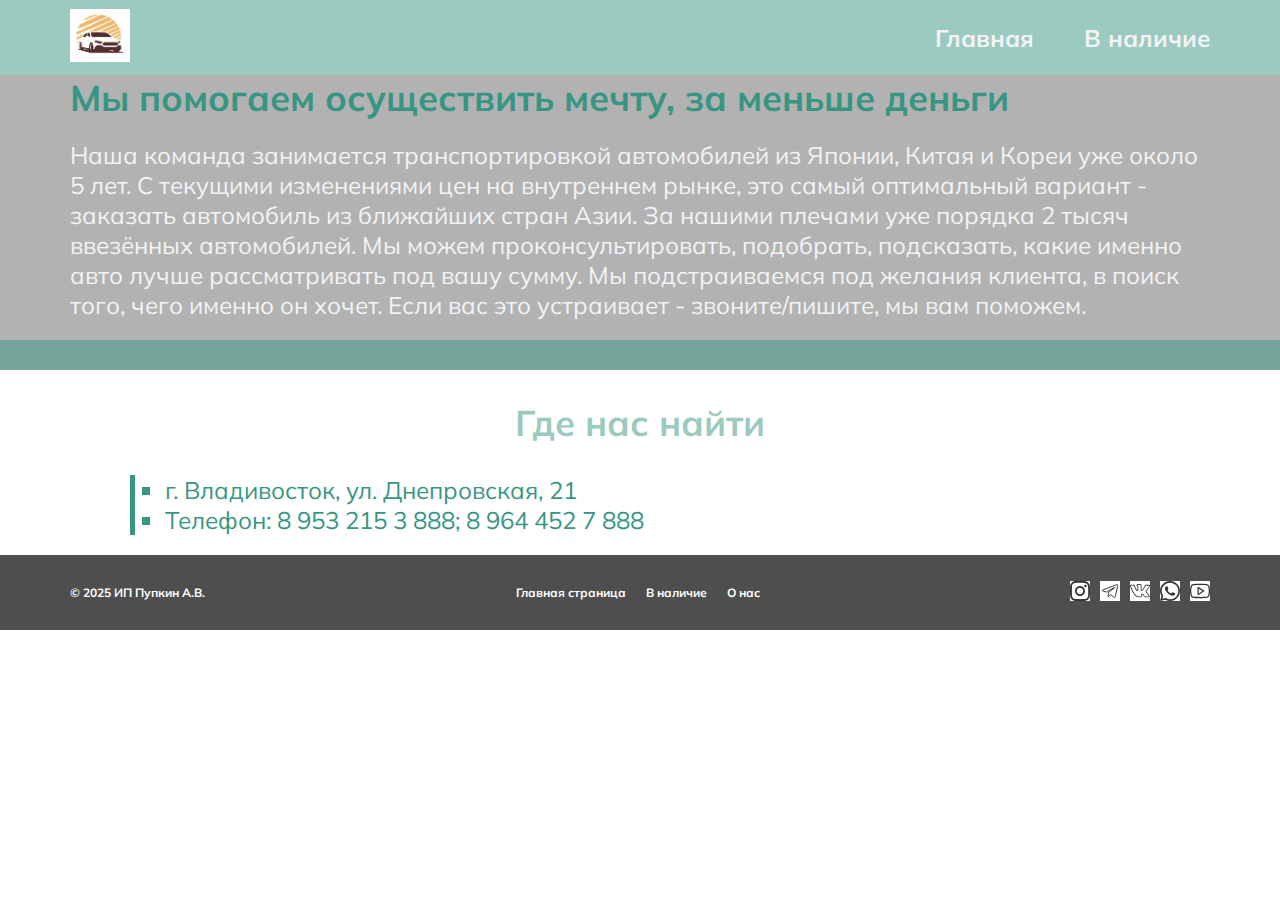
==== about.html @ d902e21a "d1" ====
<!DOCTYPE html>
<html lang="en">

<head>
    <meta charset="UTF-8">
    <meta name="viewport" content="width=device-width, initial-scale=1.0">
    <link rel="preconnect" href="https://fonts.googleapis.com" />
    <link rel="preconnect" href="https://fonts.gstatic.com" crossorigin />
    <link
        href="https://fonts.googleapis.com/css2?family=IBM+Plex+Sans:ital,wght@0,100;0,200;0,300;0,400;0,500;0,600;0,700;1,100;1,200;1,300;1,400;1,500;1,600;1,700&family=Mulish:ital,wght@0,200..1000;1,200..1000&family=Roboto:ital,wght@0,100;0,300;0,400;0,500;0,700;0,900;1,100;1,300;1,400;1,500;1,700;1,900&display=swap"
        rel="stylesheet" />
    <link rel="stylesheet" href="./css/style.css">
    <title>О нас</title>
</head>

<body>
    <header class="header center">
        <a href="index.html">
            <img class="logo_img" src="icons/logo.png" alt="logo" /></a>
        <nav class="header_nav">
            <a class="header_nav_link" href="index.html">Главная</a>
            <a class="header_nav_link" href="catalog.html">В наличие</a>
        </nav>
    </header>
    <main class="about_main">
        <section class="about_us center">
            <div class="about_us_info">
                <h1 class="about_us_title">Мы помогаем осуществить мечту, за меньше деньги</h1>
                <p class="about_us_text">Наша команда занимается транспортировкой автомобилей из Японии, Китая и Кореи
                    уже
                    около 5 лет. С текущими изменениями цен на внутреннем рынке, это самый оптимальный вариант -
                    заказать
                    автомобиль из ближайших стран Азии. За нашими плечами уже порядка 2 тысяч ввезённых автомобилей. Мы
                    можем
                    проконсультировать, подобрать, подсказать, какие именно авто лучше рассматривать под вашу сумму. Мы
                    подстраиваемся под желания клиента, в поиск того, чего именно он хочет. Если вас это устраивает -
                    звоните/пишите, мы вам поможем.</p>
            </div>
        </section>
        <h2 class="adress">Где нас найти</h2>
        <div class="contacts center">
            <div class="map">
                <script type="text/javascript" charset="utf-8" async
                    src="https://api-maps.yandex.ru/services/constructor/1.0/js/?um=constructor%3A466f5db48ee497186d24633f70cce3d947adfed96ed1838515cc5edb4f1531a9&amp;width=500&amp;height=400&amp;lang=ru_RU&amp;scroll=true"></script>
            </div>
            <div class="map_phone">
                <script type="text/javascript" charset="utf-8" async
                    src="https://api-maps.yandex.ru/services/constructor/1.0/js/?um=constructor%3A466f5db48ee497186d24633f70cce3d947adfed96ed1838515cc5edb4f1531a9&amp;width=300&amp;height=300&amp;lang=ru_RU&amp;scroll=true"></script>
            </div>
            <div class="contacts_info">
                <ul>
                    <li class="contacts_text">г. Владивосток, ул. Днепровская, 21</li>
                    <li class="contacts_text">Телефон: 8 953 215 3 888; 8 964 452 7 888 </li>
                </ul>
            </div>
        </div>
    </main>
    <footer class="footer center">
        <span class="footer_copyright">© 2025 ИП Пупкин А.В.</span>
        <nav class="footer_info">
            <a class="footer_info_link" href="index.html">Главная страница</a>
            <a class="footer_info_link" href="catalog.html">В наличие</a>
            <a class="footer_info_link" href="about.html">О нас</a>
        </nav>
        <div class="social_icons">
            <a href="#"><img class="footer_icon" src="icons/social-instagram-svgrepo-com.svg" alt="" /></a>
            <a href="#"><img class="footer_icon" src="icons/social-telegram-svgrepo-com.svg" alt="" /></a>
            <a href="#"><img class="footer_icon" src="icons/social-vkontakte-svgrepo-com.svg" alt="" /></a>
            <a href="#"><img class="footer_icon" src="icons/social-whats-app-svgrepo-com.svg" alt="" /></a>
            <a href="#"><img class="footer_icon" src="icons/social-youtube-svgrepo-com.svg" alt="" /></a>
        </div>
    </footer>
</body>

</html>
---- css/style.css ----
* {
    margin: 0;
    padding: 0;
    box-sizing: border-box;
    text-decoration: none;
}

img {
    max-width: 100%;
}

.center {
    padding-left: calc(50% - 570px);
    padding-right: calc(50% - 570px);
}

.header {
    display: flex;
    height: 75px;
    background: rgb(55, 150, 131, 0.5);
    padding-top: 18px;
    padding-bottom: 18px;
    align-items: center;
    justify-content: space-between;
}

.header_nav {
    display: flex;
    gap: 50px;
}

.header_nav_link {
    font-family: Mulish;
    font-size: 24px;
    font-weight: 700;
    line-height: 0px;
    letter-spacing: 0%;
    text-align: center;
    color: #f2f3f4;
    transition: 0.3s;
}

.header_nav_link:hover {
    color: #b1a296;
    transition: 0.3s;
}

.logo_img {
    width: 60px;
}

.main_title {
    display: flex;
    margin-top: 50px;
    margin-bottom: 150px;
    flex-direction: column;
    align-items: center;
}

.main_title_text {
    padding-left: 10px;
}

.main_title_title {
    font-family: Mulish;
    font-size: 46px;
    font-weight: 900;
    line-height: 60px;
    letter-spacing: 0%;
    color: #d3c8df;
}

.main_title_subtitle {
    font-family: Mulish;
    font-size: 32px;
    font-weight: 700;
    line-height: 50px;
    letter-spacing: 0%;
    color: #cdc7d3;
}

#background-video {
    position: fixed;
    top: 0;
    left: 0;
    min-width: 100%;
    min-height: 100%;
    z-index: -1;
    object-fit: cover;
}

.order {
    display: grid;
    grid-template-columns: repeat(3, 1fr);
    gap: 30px;
    margin-top: 65px;
    margin-bottom: 96px;
}

.order_type {
    position: relative;
    width: 300px;
    box-shadow: 17px 19px 24px 0px rgba(0, 0, 0, 0.13);
    display: flex;
    flex-direction: column;
    align-items: center;
    gap: 20px;
}

.btn-outline-primary {
    --bs-btn-color: #fff;
    --bs-btn-border-color: rgb(55, 150, 131, 0.5);
    --bs-btn-hover-color: #fff;
    --bs-btn-bg: rgb(55, 150, 131, 0.5);
    --bs-btn-hover-bg: rgb(55, 150, 131);
    --bs-btn-hover-border-color: #fff;
    --bs-btn-focus-shadow-rgb: 13, 110, 253;
}

.order_type_img {
    width: 300px;
}

.order_type_title {
    z-index: 1;
    top: 30px;
    position: absolute;
    color: #e25822;
    font-family: Mulish;
    font-size: 24px;
    font-weight: 900;
    line-height: 29px;
    letter-spacing: 0%;
    text-align: left;
}

.order_form {
    background-color: white;
}

.description_h1 {
    color: #379683;
    font-size: 40px;
    font-family: Mulish;
    line-height: 1.55;
    font-weight: 600;
    background-position: center center;
    border-color: transparent;
    border-style: solid;
}

.some_reasons {
    display: flex;
    flex-direction: column;
    justify-content: center;
    gap: 20px;
    margin-bottom: 90px;
}

.reasons {
    display: flex;
    align-items: center;
    flex-direction: row;
    gap: 20px;
}

.reasons_p {
    font-family: Mulish;
    font-size: 24px;
    font-weight: 700;
    letter-spacing: 0%;
    text-align: left;
    color: #f2f3f4;
    margin-bottom: 0px;
}

.additional {
    display: flex;
    flex-direction: column;
    gap: 20px;
    background-color: rgba(0, 0, 0, 0.5);
    padding-bottom: 90px;
}

.add_services {
    display: flex;
    flex-direction: row;
    align-items: center;
    gap: 20px;
}

.add_num {
    border-radius: 3000px;
    background-color: #ff5e63;
}

.add_h1 {
    color: #f2f3f4;
    font-size: 24px;
    font-family: Mulish;
    line-height: 1.55;
    font-weight: 600;
    background-position: center center;
    border-color: transparent;
    border-style: solid;
}

.add_p {
    color: #f2f3f4;
    font-size: 18px;
    font-family: Mulish;
    line-height: 1.55;
    font-weight: 500;
    background-position: center center;
    border-color: transparent;
    border-style: solid;
    margin-bottom: 0px;
}

.add_num {
    color: #f2f3f4;
    font-size: 18px;
    font-family: Mulish;
    line-height: 1.55;
    font-weight: 500;
    background-position: center center;
    border-color: transparent;
    border-style: solid;
    margin-bottom: 0px;
}

.add_text {
    color: #f2f3f4;
    font-size: 18px;
    font-family: Mulish;
    line-height: 1.55;
    font-weight: 500;
    background-position: center center;
    border-color: transparent;
    border-style: solid;
    margin-bottom: 0px;
}

.footer {
    display: flex;
    height: 75px;
    background: rgb(34, 34, 34);
    padding-top: 18px;
    padding-bottom: 18px;
    align-items: center;
    justify-content: space-between;
    opacity: 0.8;
}

.footer_copyright {
    font-family: Mulish;
    font-size: 12px;
    font-weight: 700;
    line-height: 0px;
    letter-spacing: 0%;
    text-align: center;
    color: rgb(255, 255, 255);
}

.footer_info {
    display: flex;
    gap: 20px;
}

.footer_info_link {
    font-family: Mulish;
    font-size: 12px;
    font-weight: 700;
    line-height: 0px;
    letter-spacing: 0%;
    text-align: center;
    color: rgb(255, 255, 255);
    transition: 0.3s;
}

.footer_info_link:hover {
    color: #379683;
}

.footer .social_icons {
    display: flex;
    gap: 10px;
}

.footer_icon {
    width: 20px;
    background-color: rgb(255, 255, 255);
    transition: 0.3s;
}

.footer_icon:hover {
    background-color: #379683;
}

.catalog {
    padding-top: 14px;
    padding-bottom: 30px;
    background-color: rgb(240, 240, 240, 0.3);
    height: 113px;
}

.catalog_title {
    display: flex;
    justify-content: center;
    color: rgb(255, 255, 255);
    font-family: Mulish;
    font-size: 24px;
    font-weight: 900;
    line-height: 29px;
    letter-spacing: 0%;
    text-align: left;
}

.sort {
    display: flex;
    justify-content: flex-start;
}

.filter_panel {
    box-sizing: border-box;
    padding-top: 13px;
    position: relative;
    z-index: 10;
}

.filter {
    font-family: Mulish;
    font-size: 12px;
    font-weight: 700;
    letter-spacing: 0%;
    padding-top: 13px;
    width: 170px;
    position: relative;
    z-index: 10;
    color: rgb(255, 255, 255);
    cursor: pointer;
}

.filter[open] {
    background: rgb(240, 240, 240, 0.5);
    box-shadow: 5px 0px 5px 5px rgba(0, 0, 0, 0.1);
}

.filter[open] {
    color: #379683;
}

.filter[open] path {
    fill: #379683;
}

.filter_svg path {
    fill: rgb(255, 255, 255);
}

.filter_summary {
    display: flex;
    align-items: center;
    gap: 11px;
    padding-left: 16px;
}

.filter_content {
    margin-top: 20px;
    display: flex;
    gap: 10px;
    background-color: #fff;
    padding-top: 0;
    padding-right: 16px;
    padding-bottom: 16px;
    padding-left: 16px;
    flex-direction: column;
}

.filter_link {
    font-family: Mulish;
    font-size: 12px;
    font-weight: 700;
    letter-spacing: 0%;
    color: #379683;
    transition: 0.3s;
}

.filter_link:hover {
    opacity: 0.5;
}

.products {
    margin-top: 50px;
    margin-bottom: 50px;
    display: grid;
    grid-template-columns: repeat(3, 1fr);
    gap: 20px;
}

.product {
    width: 300px;
    border: 1px solid rgb(240, 240, 240, 0.5);
    box-shadow: 17px 19px 24px 0px rgba(240, 240, 240, 0.50);
    padding: 10px 10px 20px 10px;
    background-color: rgba(34, 34, 34, 0.5);
}

.product_info {
    display: flex;
    flex-direction: column;
    align-items: stretch;
    gap: 5px;
}

.product_name {
    padding: 5px;
    border-radius: 10px;
    font-family: Mulish;
    font-size: 20px;
    font-weight: 700;
    letter-spacing: 0%;
    height: 50px;
    color: rgba(240, 240, 240, 0.8);
}

.product_description {
    padding: 5px;
    border-radius: 10px;
    font-family: Mulish;
    font-size: 12px;
    font-weight: 400;
    color: rgba(240, 240, 240, 0.8);
}

.product_price {
    padding: 5px;
    border-radius: 10px;
    font-family: Mulish;
    font-size: 18px;
    font-weight: 600;
    letter-spacing: 0%;
    color: #379683;
}

.product_button {
    background-color: rgb(55, 150, 131, 0.5);
    padding: 5px 10px;
    border-radius: 10px;
    font-family: Mulish;
    font-size: 12px;
    font-weight: 700;
    letter-spacing: 0%;
    color: #f2f3f4;
    border: solid 1px rgb(244, 244, 244, 0.5);
    transition: 0.3s;
    cursor: pointer;
}

.product_button:active {
    font-size: 11px;
}

.product_button:hover {
    color: #fff;
    background-color: rgb(55, 150, 131, 0.9);
    border: solid 1px #fff;
}

.about_us {
    display: flex;
    align-items: center;
    justify-content: space-around;
    border-bottom: solid 30px rgb(55, 150, 131, 0.5);
    background-color: rgb(0, 0, 0, 0.3);
}

.about_us_title {
    margin-bottom: 20px;
    font-family: Mulish;
    font-size: 36px;
    font-weight: 700;
    letter-spacing: 0%;
    color: #379683;
}

.about_us_text {
    font-family: Mulish;
    font-size: 24px;
    font-weight: 400;
    letter-spacing: 0%;
    color: #f2f3f4;
    margin-bottom: 20px;
}

.adress {
    font-family: Mulish;
    font-size: 36px;
    font-weight: 700;
    letter-spacing: 0%;
    color: rgb(55, 150, 131, 0.5);
    text-align: center;
    padding: 30px;
}

.contacts {
    display: flex;
    align-items: center;
    gap: 60px;
    margin-bottom: 20px;
}

.map_phone {
    display: none;
}

.contacts_info {
    border-left: 5px solid #379683;
    padding-left: 30px;
}

.contacts_text {
    font-family: Mulish;
    font-size: 24px;
    font-weight: 400;
    letter-spacing: 0%;
    color: #379683;
    list-style-type: square;
}

.popup {
    position: fixed;
    width: 100%;
    height: 100%;
    background-color: rgb(0, 0, 0, 0.8);
    top: 0;
    left: 0;
    opacity: 0;
    visibility: hidden;
}

.popup_buddy {
    min-height: 100%;
    display: flex;
    justify-content: center;
    align-items: center;
    padding: 30px 10px;
}

.popup_content {
    background-color: #fff;
    color: #000;
    max-width: 800px;
    position: relative;
}

.popup_close {
    position: absolute;
    right: 10px;
    top: 10px;
    font-size: 20px;
    color: #000;
    text-decoration: none;
}

.popup_title {
    font-size: 40px;
    margin: 0px, 0px, 1em, 0px;
}

.popup_text {}

@media (max-width: 1024px) {
    .center {
        padding-left: calc(50% - 367px);
        padding-right: calc(50% - 367px);
    }

    .main_title {
        display: flex;
        align-items: center;
        justify-content: flex-start;
        margin-top: 30px;
    }

    .main_title_img {
        width: 400px;
    }

    .main_title_title {
        font-size: 40px;
        font-weight: 800;
    }

    .main_title_subtitle {
        font-size: 18px;
        font-weight: 700;
    }

    .description_h1 {
        font-size: 40px;
        font-weight: 800;
    }

    .reasons_p {
        font-size: 18px;
        font-weight: 700;
    }

    .products {
        margin-top: 20px;
        margin-bottom: 20px;
        display: grid;
        grid-template-columns: repeat(2, 1fr);
        justify-items: center;
        gap: 10px;
    }


    .product {
        margin-top: 40px;
        margin-bottom: 40px;
        gap: 80px;
    }

    .product_info {
        gap: 30px;
    }

    .product_description {
        font-size: 20px;
        font-weight: 400;
    }

    .order {
        display: grid;
        grid-template-columns: repeat(3, 1fr);
        gap: 20px;
        margin-top: 45px;
        margin-bottom: 66px;
        justify-items: center;
    }

    .order_type {
        width: 200px;
    }

    .order_type:hover {
        width: 200px;
    }

    .order_type_img {
        width: 180px;
    }

    .order_type_title {
        font-size: 16px;
        top: 15px;
    }

    .about_us_image {
        width: 300px;
    }

    .about_us_title {
        margin-bottom: 10px;
        font-size: 26px;
    }

    .about_us_text {
        font-size: 16px;
        font-weight: 500;
    }

    .adress {
        font-size: 30px;
        font-weight: 600;
    }

    .contacts {
        display: flex;
        align-items: center;
        gap: 30px;
    }

    .contacts_info {
        border-left: 5px solid #379683;
        padding-left: 30px;
    }

    .contacts_text {
        font-size: 14px;
        font-weight: 400;
        list-style-type: square;
    }
}

@media (max-width: 450px) {
    .center {
        padding-left: calc(50% - 171px);
        padding-right: calc(50% - 171px);
    }

    .header_nav {
        gap: 20px;
    }

    .header_nav_link {
        font-size: 14px;
        font-weight: 500;
    }

    .logo_img {
        width: 40px;
    }

    .main_title {
        display: flex;
        flex-direction: column;
        margin-top: 10px;
        align-items: center;
        gap: 5px;
    }

    .main_title_img {
        width: 200px;
    }

    .main_title_text {
        border-top: solid 6px #e25822;
        padding-top: 10px;
        border-left: none;
        text-align: center;
    }

    .main_title_title {
        font-size: 28px;
        font-weight: 900;
    }

    .main_title_subtitle {
        font-size: 20px;
        font-weight: 500;
    }

    .description_h1 {
        font-size: 28px;
        font-weight: 900;
    }

    .reasons_p {

        font-size: 15px;
        font-weight: 500;
    }

    .order {
        display: grid;
        grid-template-columns: repeat(1, 1fr);
        gap: 20px;
        margin-top: 20px;
        margin-bottom: 26px;
        justify-items: center;
    }

    .order_type {
        width: 200px;
    }

    .order_type:hover {
        width: 200px;
    }

    .order_type_img {
        width: 160px;
    }

    .order_type_title {
        font-size: 16px;
    }

    .footer {
        display: flex;
        flex-direction: column;
        height: 90px;
        padding-top: 10px;
        padding-bottom: 10px;
        opacity: 0.8;
    }

    .footer_copyright {
        font-size: 10px;
        font-weight: 600;
    }

    .footer_info {
        display: flex;
        gap: 10px;
    }

    .footer_info_link {
        font-size: 10px;
        font-weight: 600;
    }

    .products {
        margin-top: 20px;
        margin-bottom: 20px;
        display: grid;
        grid-template-columns: repeat(1, 1fr);
        justify-items: center;
        gap: 10px;
    }

    .product {
        width: 250px;
    }

    .product_name {
        font-size: 16px;
        font-weight: 600;
    }

    .product_description {
        font-size: 10px;
        font-weight: 300;
        height: 70px;
    }

    .product_price {
        font-size: 14px;
    }

    .about_us {
        flex-direction: column;
        align-items: center;
    }

    .about_us_image {
        width: 300px;
    }

    .about_us_title {
        margin-bottom: 10px;
        font-size: 26px;
        text-align: center;
    }

    .about_us_text {
        font-size: 16px;
        font-weight: 500;
        text-align: center;
    }

    .adress {
        font-size: 30px;
        font-weight: 600;
    }

    .contacts {
        flex-direction: column;
        align-items: center;
        gap: 10px;
    }

    .map_phone {
        display: block;
    }

    .map {
        display: none;
    }

    .contacts_info {
        border-left: 5px solid #e25822;
        padding-left: 30px;
        margin-bottom: 50px;
    }

    .contacts_text {
        font-size: 14px;
        font-weight: 400;
        list-style-type: square;
    }
}
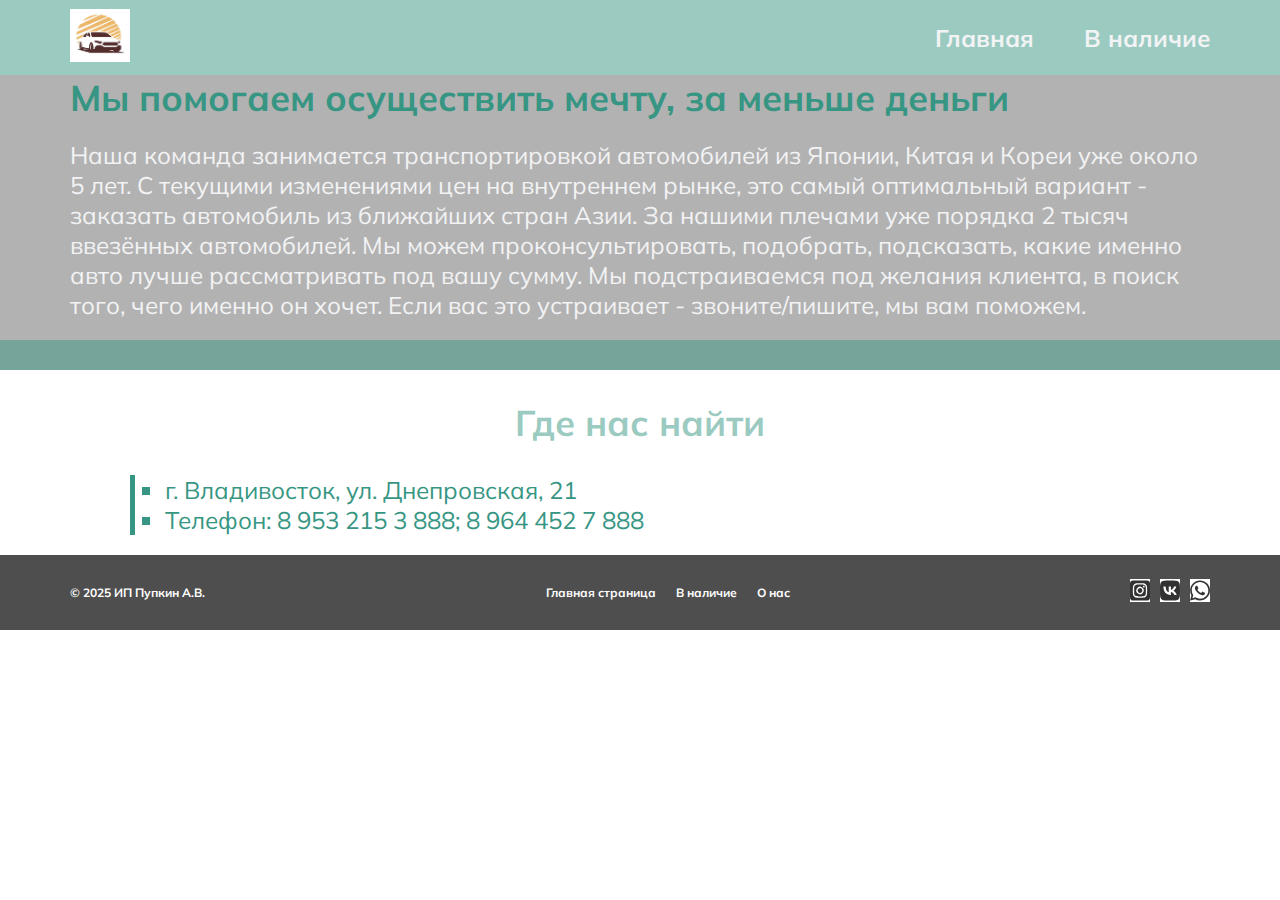
==== commit cdfaf65f: "d4" ====
--- a/about.html
+++ b/about.html
@@ -63,11 +63,9 @@
             <a class="footer_info_link" href="about.html">О нас</a>
         </nav>
         <div class="social_icons">
-            <a href="#"><img class="footer_icon" src="icons/social-instagram-svgrepo-com.svg" alt="" /></a>
-            <a href="#"><img class="footer_icon" src="icons/social-telegram-svgrepo-com.svg" alt="" /></a>
-            <a href="#"><img class="footer_icon" src="icons/social-vkontakte-svgrepo-com.svg" alt="" /></a>
-            <a href="#"><img class="footer_icon" src="icons/social-whats-app-svgrepo-com.svg" alt="" /></a>
-            <a href="#"><img class="footer_icon" src="icons/social-youtube-svgrepo-com.svg" alt="" /></a>
+            <a href="#"><img class="footer_icon" src="icons/square-instagram-brands-solid.svg" alt="" /></a>
+            <a href="#"><img class="footer_icon" src="icons/vk-brands-solid.svg" alt="" /></a>
+            <a href="#"><img class="footer_icon" src="icons/whatsapp-brands-solid.svg" alt="" /></a>
         </div>
     </footer>
 </body>
--- a/css/style.css
+++ b/css/style.css
@@ -5,8 +5,17 @@
     text-decoration: none;
 }
 
+a {
+    text-decoration: none;
+    color: #fff;
+}
+
 img {
     max-width: 100%;
+}
+
+body.lock {
+    overflow: hidden;
 }
 
 .center {
@@ -115,24 +124,14 @@
     --bs-btn-hover-bg: rgb(55, 150, 131);
     --bs-btn-hover-border-color: #fff;
     --bs-btn-focus-shadow-rgb: 13, 110, 253;
+    --bs-btn-active-bg: rgb(55, 150, 131);
+    --bs-btn-active-border-color: rgb(55, 150, 131);
 }
 
 .order_type_img {
     width: 300px;
 }
 
-.order_type_title {
-    z-index: 1;
-    top: 30px;
-    position: absolute;
-    color: #e25822;
-    font-family: Mulish;
-    font-size: 24px;
-    font-weight: 900;
-    line-height: 29px;
-    letter-spacing: 0%;
-    text-align: left;
-}
 
 .order_form {
     background-color: white;
@@ -390,7 +389,7 @@
     opacity: 0.5;
 }
 
-.products {
+.cars {
     margin-top: 50px;
     margin-bottom: 50px;
     display: grid;
@@ -398,7 +397,7 @@
     gap: 20px;
 }
 
-.product {
+.car {
     width: 300px;
     border: 1px solid rgb(240, 240, 240, 0.5);
     box-shadow: 17px 19px 24px 0px rgba(240, 240, 240, 0.50);
@@ -406,14 +405,14 @@
     background-color: rgba(34, 34, 34, 0.5);
 }
 
-.product_info {
+.car_info {
     display: flex;
     flex-direction: column;
     align-items: stretch;
     gap: 5px;
 }
 
-.product_name {
+.car_name {
     padding: 5px;
     border-radius: 10px;
     font-family: Mulish;
@@ -424,7 +423,7 @@
     color: rgba(240, 240, 240, 0.8);
 }
 
-.product_description {
+.car_description {
     padding: 5px;
     border-radius: 10px;
     font-family: Mulish;
@@ -433,7 +432,7 @@
     color: rgba(240, 240, 240, 0.8);
 }
 
-.product_price {
+.car_price {
     padding: 5px;
     border-radius: 10px;
     font-family: Mulish;
@@ -443,7 +442,7 @@
     color: #379683;
 }
 
-.product_button {
+.car_button {
     background-color: rgb(55, 150, 131, 0.5);
     padding: 5px 10px;
     border-radius: 10px;
@@ -457,11 +456,11 @@
     cursor: pointer;
 }
 
-.product_button:active {
+.car_button:active {
     font-size: 11px;
 }
 
-.product_button:hover {
+.car_button:hover {
     color: #fff;
     background-color: rgb(55, 150, 131, 0.9);
     border: solid 1px #fff;
@@ -537,6 +536,27 @@
     left: 0;
     opacity: 0;
     visibility: hidden;
+    overflow-y: auto;
+    overflow-x: hidden;
+    transition: all 0.8s ease 0s;
+}
+
+.popup.open {
+    opacity: 1;
+    visibility: visible;
+}
+
+.popup.open .popup_content {
+    transform: perspective(600px) translate(0px, 0%) rotate(0deg);
+    opacity: 1;
+}
+
+.popup_area {
+    position: absolute;
+    width: 100%;
+    height: 100%;
+    top: 0;
+    left: 0;
 }
 
 .popup_buddy {
@@ -548,19 +568,16 @@
 }
 
 .popup_content {
-    background-color: #fff;
+    display: flex;
+    justify-content: center;
+    align-items: center;
     color: #000;
-    max-width: 800px;
     position: relative;
 }
 
-.popup_close {
-    position: absolute;
-    right: 10px;
-    top: 10px;
-    font-size: 20px;
-    color: #000;
-    text-decoration: none;
+.popup_form {
+    display: grid;
+    gap: 10px
 }
 
 .popup_title {
@@ -568,7 +585,229 @@
     margin: 0px, 0px, 1em, 0px;
 }
 
-.popup_text {}
+.car-page {
+    display: flex;
+    align-items: center;
+    margin-top: 50px;
+    margin-bottom: 50px;
+    gap: 100px;
+}
+
+.car-page_img {
+    width: 230px;
+}
+
+.car-page_info {
+    display: flex;
+    flex-direction: column;
+    align-items: center;
+    gap: 30px;
+    border-left: 7px solid #379683;
+    max-width: 700px;
+    padding: 10px;
+}
+
+.car-page_title {
+    font-family: Mulish;
+    font-size: 48px;
+    font-weight: 900;
+    letter-spacing: 0%;
+    color: #379683;
+}
+
+.car-page_description {
+    padding: 5px;
+    border-radius: 10px;
+    font-family: Mulish;
+    font-size: 18px;
+    font-weight: 400;
+    letter-spacing: 0%;
+    height: 100px;
+}
+
+.car-page_price {
+    padding: 5px;
+    border-radius: 10px;
+    font-family: Mulish;
+    font-size: 30px;
+    font-weight: 900;
+    letter-spacing: 0%;
+    color: #379683;
+}
+
+
+form {
+    margin: 0 auto;
+    max-width: 95%;
+    padding: 30px 30px 6px 30px;
+    border: 1px solid rgba(0, 0, 0, .2);
+    -moz-border-radius: 5px;
+    -webkit-border-radius: 5px;
+    border-radius: 5px;
+    -moz-background-clip: padding;
+    -webkit-background-clip: padding-box;
+    background-clip: padding-box;
+    background: rgba(187, 177, 177, 0.5);
+    -moz-box-shadow: 0 0 13px 3px rgba(252, 252, 252, 0.5);
+    -webkit-box-shadow: 0 0 13px 3px rgba(252, 252, 252, .5);
+    box-shadow: 0 0 13px 3px rgba(252, 252, 252, .5);
+    overflow: hidden;
+}
+
+/* Поле сообщения */
+textarea {
+    background: rgba(255, 255, 255, 0.4);
+    width: 100%;
+    height: 110px;
+    border: 1px solid rgba(255, 255, 255, .6);
+    -moz-border-radius: 4px;
+    -webkit-border-radius: 4px;
+    border-radius: 4px;
+    -moz-background-clip: padding;
+    -webkit-background-clip: padding-box;
+    background-clip: padding-box;
+    display: block;
+    font-family: 'Open Sans', sans-serif;
+    font-size: 18px;
+    font-weight: 300;
+    color: #fff;
+    padding-left: 25px;
+    padding-right: 20px;
+    padding-top: 12px;
+    margin-bottom: 20px;
+    overflow: hidden;
+}
+
+/* Поля ввода */
+input {
+    width: 100%;
+    height: 48px;
+    border: 1px solid rgba(255, 255, 255, .4);
+    -moz-border-radius: 4px;
+    -webkit-border-radius: 4px;
+    border-radius: 4px;
+    -moz-background-clip: padding;
+    -webkit-background-clip: padding-box;
+    background-clip: padding-box;
+    display: block;
+    font-family: 'Open Sans', sans-serif;
+    font-size: 18px;
+    font-weight: 300;
+    color: #fff;
+    padding-left: 20px;
+    padding-right: 20px;
+    margin-bottom: 20px;
+}
+
+input[type=submit] {
+    cursor: pointer;
+}
+
+input.name {
+    background: rgba(255, 255, 255, 0.4);
+    padding-left: 25px;
+}
+
+input.email {
+    background: rgba(255, 255, 255, 0.4);
+    padding-left: 25px;
+}
+
+input.phone {
+    background: rgba(255, 255, 255, 0.4);
+    padding-left: 25px;
+}
+
+input.money {
+    background: rgba(255, 255, 255, 0.4);
+    padding-left: 25px;
+}
+
+input.message {
+    background: rgba(255, 255, 255, 0.4);
+    padding-left: 25px;
+}
+
+::-webkit-input-placeholder {
+    color: #fff;
+}
+
+:-moz-placeholder {
+    color: #fff;
+}
+
+::-moz-placeholder {
+    color: #fff;
+}
+
+:-ms-input-placeholder {
+    color: #fff;
+}
+
+input:focus, textarea:focus {
+    background-color: rgba(0, 0, 0, 0.2);
+    -moz-box-shadow: 0 0 5px 1px rgba(255, 255, 255, .5);
+    -webkit-box-shadow: 0 0 5px 1px rgba(255, 255, 255, .5);
+    box-shadow: 0 0 5px 1px rgba(255, 255, 255, .5);
+    overflow: hidden;
+}
+
+.btn_popup {
+    width: 138px;
+    height: 44px;
+    -moz-border-radius: 4px;
+    -webkit-border-radius: 4px;
+    border-radius: 4px;
+    float: right;
+    border: 1px solid #253737;
+    background: #416b68;
+    background: -webkit-gradient(linear, left top, left bottom, from(#6da5a3), to(#416b68));
+    background: -webkit-linear-gradient(top, #6da5a3, #416b68);
+    background: -moz-linear-gradient(top, #6da5a3, #416b68);
+    background: -ms-linear-gradient(top, #6da5a3, #416b68);
+    background: -o-linear-gradient(top, #6da5a3, #416b68);
+    background-image: -ms-linear-gradient(top, #6da5a3 0%, #416b68 100%);
+    padding: 10.5px 21px;
+    -webkit-border-radius: 6px;
+    -moz-border-radius: 6px;
+    border-radius: 6px;
+    -webkit-box-shadow: rgba(255, 255, 255, 0.1) 0 1px 0, inset rgba(255, 255, 255, 0.7) 0 1px 0;
+    -moz-box-shadow: rgba(255, 255, 255, 0.1) 0 1px 0, inset rgba(255, 255, 255, 0.7) 0 1px 0;
+    box-shadow: rgba(255, 255, 255, 0.1) 0 1px 0, inset rgba(255, 255, 255, 0.7) 0 1px 0;
+    text-shadow: #333333 0 1px 0;
+    color: #e1e1e1;
+}
+
+.btn:hover {
+    border: 1px solid #253737;
+    text-shadow: #333333 0 1px 0;
+    background: #416b68;
+    background: -webkit-gradient(linear, left top, left bottom, from(#77b2b0), to(#416b68));
+    background: -webkit-linear-gradient(top, #77b2b0, #416b68);
+    background: -moz-linear-gradient(top, #77b2b0, #416b68);
+    background: -ms-linear-gradient(top, #77b2b0, #416b68);
+    background: -o-linear-gradient(top, #77b2b0, #416b68);
+    background-image: -ms-linear-gradient(top, #77b2b0 0%, #416b68 100%);
+    color: #fff;
+}
+
+.btn:active {
+    margin-top: 1px;
+    text-shadow: #333333 0 -1px 0;
+    border: 1px solid #333333;
+    background: #ffCC00;
+    background: -webkit-gradient(linear, left top, left bottom, from(#ffCC00), to(#ff6600));
+    background: -webkit-linear-gradient(top, #ffcc00, #ff6600);
+    background: -moz-linear-gradient(top, #ffcc00, #ff6600);
+    background: -ms-linear-gradient(top, #ffcc00, #ff6600);
+    background: -o-linear-gradient(top, #ffcc00, #ff6600);
+    background-image: -ms-linear-gradient(top, #ffcc00 0%, #ff6600 100%);
+    color: #fff;
+    -webkit-box-shadow: rgba(255, 255, 255, 0) 0 1px 0, inset rgba(255, 255, 255, 0.7) 0 1px 0;
+    -moz-box-shadow: rgba(255, 255, 255, 0) 0 1px 0, inset rgba(255, 255, 255, 0.7) 0 1px 0;
+    box-shadow: rgba(255, 255, 255, 0) 0 1px 0, inset rgba(255, 255, 255, 0.7) 0 1px 0;
+    outline: none;
+}
 
 @media (max-width: 1024px) {
     .center {
@@ -607,7 +846,7 @@
         font-weight: 700;
     }
 
-    .products {
+    .cars {
         margin-top: 20px;
         margin-bottom: 20px;
         display: grid;
@@ -617,17 +856,17 @@
     }
 
 
-    .product {
+    .car {
         margin-top: 40px;
         margin-bottom: 40px;
         gap: 80px;
     }
 
-    .product_info {
+    .car_info {
         gap: 30px;
     }
 
-    .product_description {
+    .car_description {
         font-size: 20px;
         font-weight: 400;
     }
@@ -645,17 +884,8 @@
         width: 200px;
     }
 
-    .order_type:hover {
-        width: 200px;
-    }
-
     .order_type_img {
         width: 180px;
-    }
-
-    .order_type_title {
-        font-size: 16px;
-        top: 15px;
     }
 
     .about_us_image {
@@ -767,16 +997,8 @@
         width: 200px;
     }
 
-    .order_type:hover {
-        width: 200px;
-    }
-
     .order_type_img {
         width: 160px;
-    }
-
-    .order_type_title {
-        font-size: 16px;
     }
 
     .footer {
@@ -803,7 +1025,7 @@
         font-weight: 600;
     }
 
-    .products {
+    .cars {
         margin-top: 20px;
         margin-bottom: 20px;
         display: grid;
@@ -812,22 +1034,22 @@
         gap: 10px;
     }
 
-    .product {
+    .car {
         width: 250px;
     }
 
-    .product_name {
+    .car_name {
         font-size: 16px;
         font-weight: 600;
     }
 
-    .product_description {
+    .car_description {
         font-size: 10px;
         font-weight: 300;
         height: 70px;
     }
 
-    .product_price {
+    .car_price {
         font-size: 14px;
     }
 
